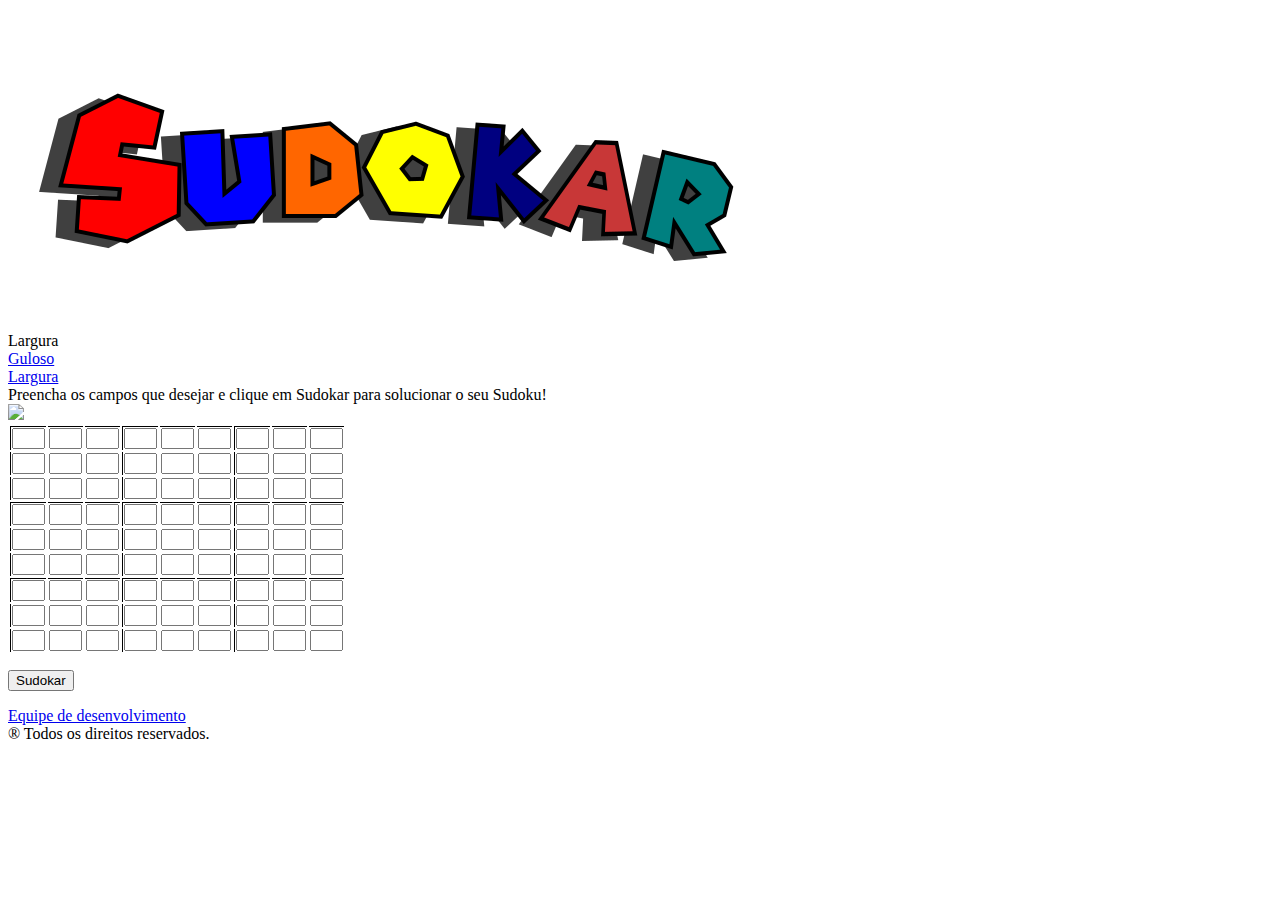
==== guloso.html @ cff1b8b1 "Update guloso.html" ====
<!DOCTYPE html>
<html>

<head>
    <meta charset="utf-8">
    <link rel="shortcut icon" type="image/png" href="img/favicon.png"/>
    <link rel="stylesheet" type="text/css" href="css/style.css">
    <script type="text/javascript" src="js/guloso.js"></script>

    <link rel="stylesheet" href="css/bootstrap.min.css">
    <script src="js/jquery.js"></script>
    <script src="js/bootstrap.min.js"></script>

    <title>Sudokar</title>

    <style type="text/css">

    </style>

</head>
<body>

    <div class="logo">
        <a href="index.html"><img src="img/logo.png" /></a>
    </div>
    <div class="conteudo">
        <div class="container">
            <div class="power">
                <div class="on">
                    Largura
                </div>
                <div class="off">
                    <a href="guloso.html">Guloso</a>
                </div>
            </div>
            <div class="outro col-lg-12 col-md-12 col-sm-12 col-xs-12">
                <a href="largura.html">Largura</a>
            </div>
            <div class="primeiro-paragrafo">
                <div class="texto-introdutorio">
                    Preencha os campos que desejar e clique em Sudokar para solucionar o seu Sudoku!
                </div>
                <div class="imagem-home">
                    <img class="smile" src="img/smile.png" />
                </div>
            </div>
            <div class="table-responsive">
                <table class="table">
                    <script type="text/javascript">
                        var sk = new Sudokar();
                        sk.drawBoard();
                    </script>
                </table>
            </div>
            <p><button class="sudokar btn btn-primary" type="button" onclick="sk.kill();">Sudokar</button></p>
        </div>
    </div>

    <div class="rodape">
        <div class="container">
            <div class="desenvolvido col-lg-6 col-md-6 col-sm-6 col-xs-12">
                <a href="equipe.html">Equipe de desenvolvimento</a>
            </div>
            <div class="direitos col-lg-6 col-md-6 col-sm-6 col-xs-12">
                ® Todos os direitos reservados.
            </div>
        </div>
    </div>
</body>
</html>
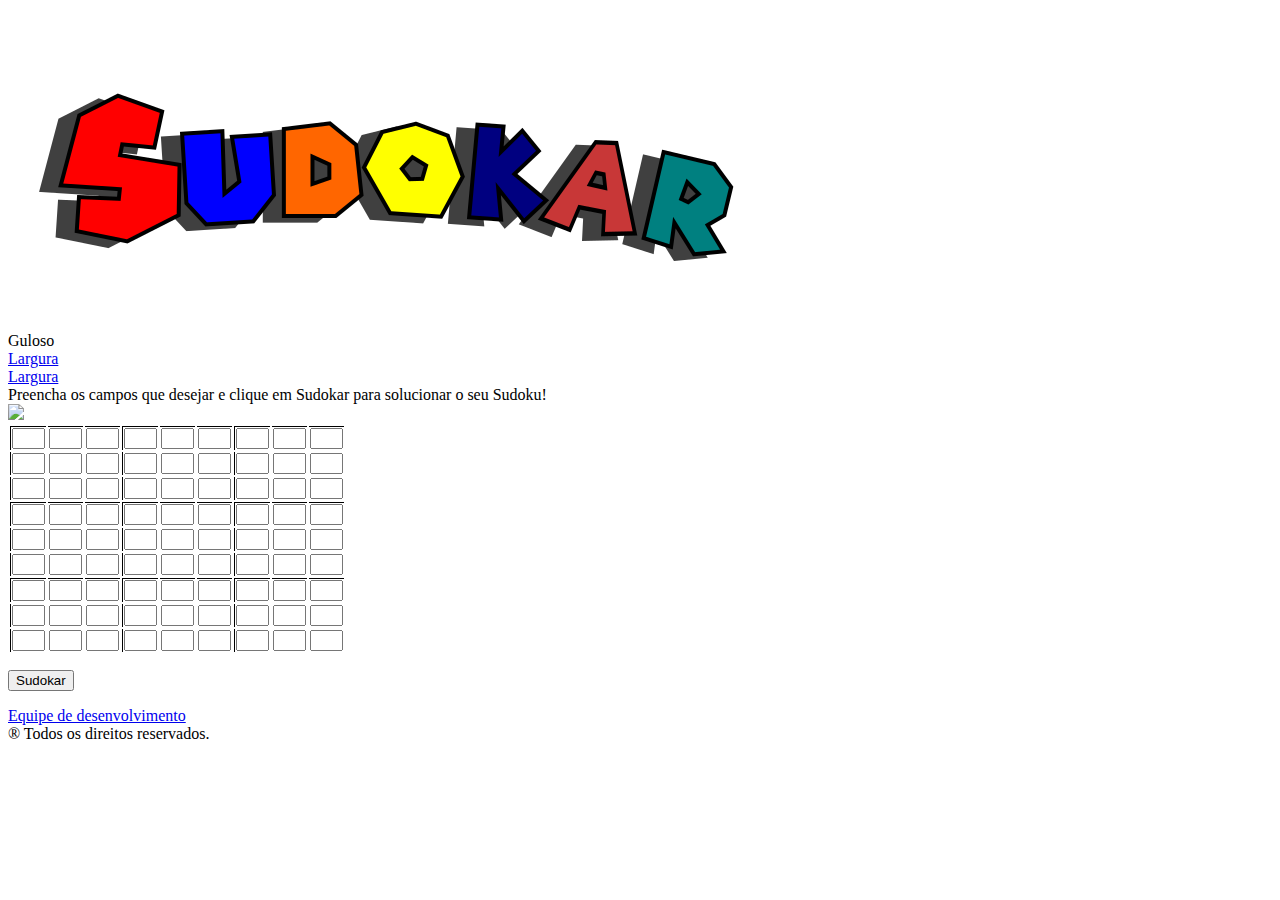
==== commit fc2184eb: "Update guloso.html" ====
--- a/guloso.html
+++ b/guloso.html
@@ -27,10 +27,10 @@
         <div class="container">
             <div class="power">
                 <div class="on">
-                    Largura
+                    Guloso
                 </div>
                 <div class="off">
-                    <a href="guloso.html">Guloso</a>
+                    <a href="largura.html">Largura</a>
                 </div>
             </div>
             <div class="outro col-lg-12 col-md-12 col-sm-12 col-xs-12">
